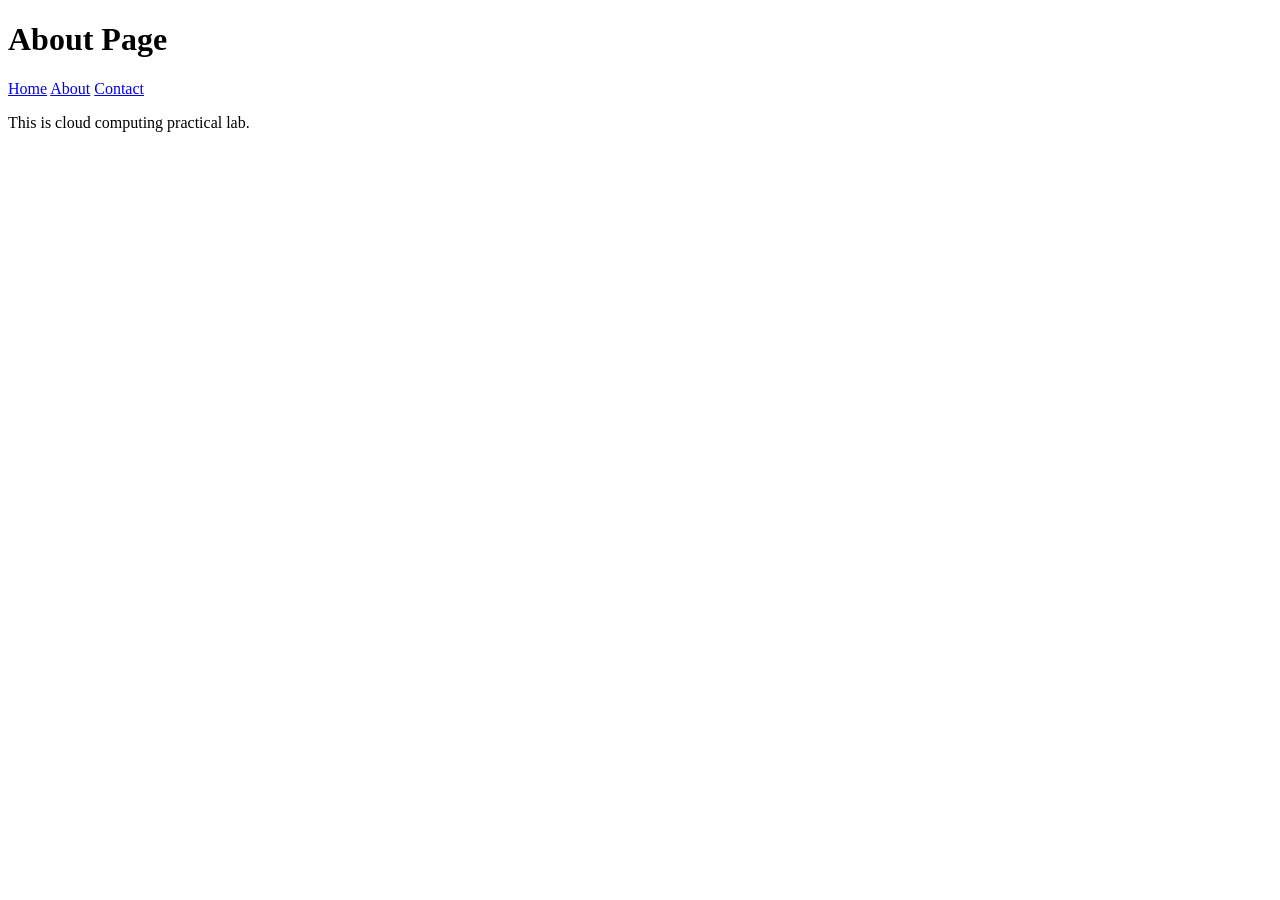
==== about.html @ a765a69f "Create about.html" ====
<!DOCTYPE html>
<html>
<head>
<title>About</title>
<link rel="stylesheet" href="style.css">
</head>

<body>

<h1>About Page</h1>

<nav>
<a href="index.html">Home</a>
<a href="about.html">About</a>
<a href="contact.html">Contact</a>
</nav>

<p>This is cloud computing practical lab.</p>

</body>
</html>
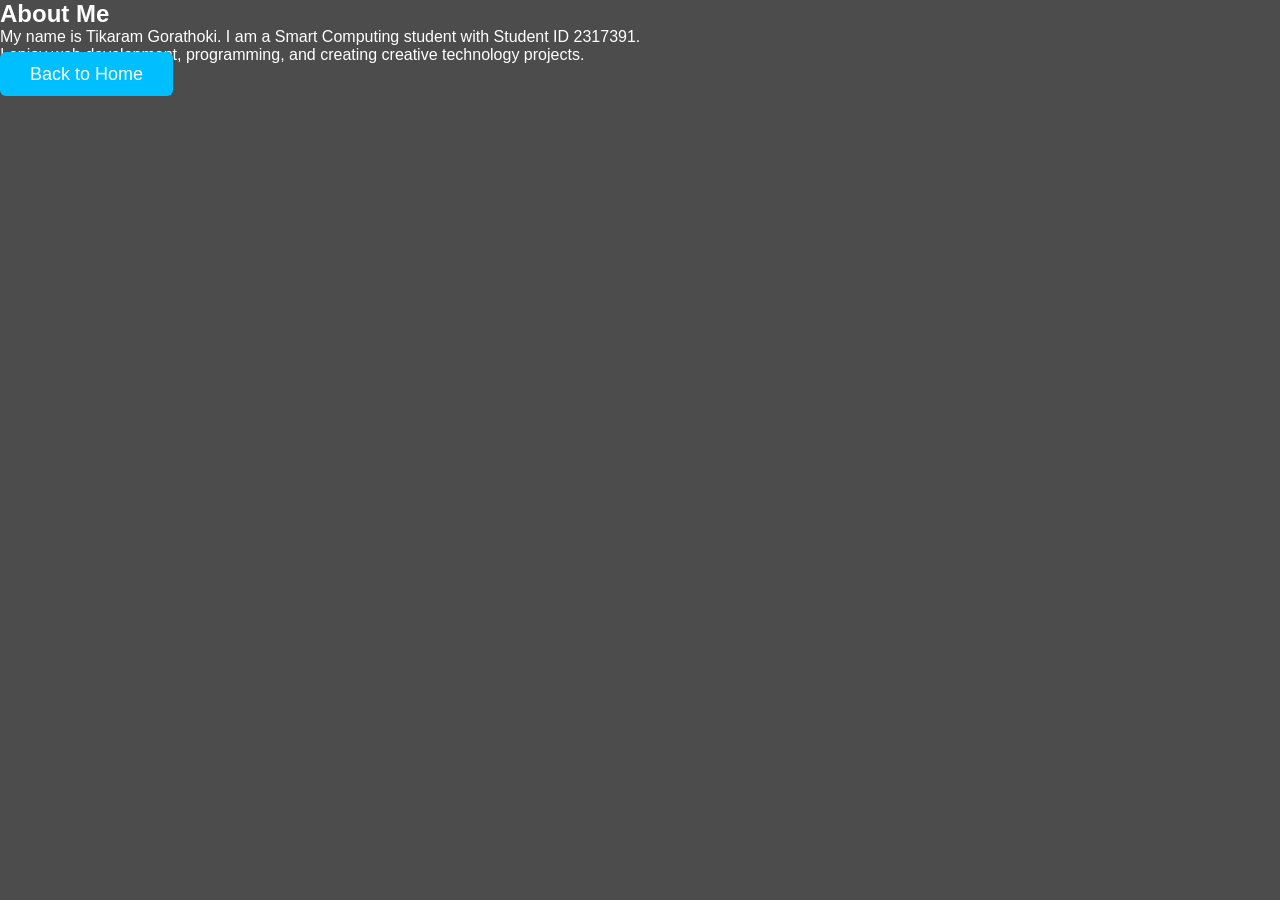
==== commit b37d892b: "Update about.html" ====
--- a/about.html
+++ b/about.html
@@ -1,21 +1,34 @@
 <!DOCTYPE html>
-<html>
+<html lang="en">
 <head>
-<title>About</title>
-<link rel="stylesheet" href="style.css">
+    <meta charset="UTF-8">
+    <meta name="viewport" content="width=device-width, initial-scale=1.0">
+    <title>About Tikaram</title>
+
+    <link rel="stylesheet" href="style.css">
 </head>
 
 <body>
 
-<h1>About Page</h1>
+    <section class="about-page">
 
-<nav>
-<a href="index.html">Home</a>
-<a href="about.html">About</a>
-<a href="contact.html">Contact</a>
-</nav>
+        <h1>About Me</h1>
 
-<p>This is cloud computing practical lab.</p>
+        <p>
+            My name is Tikaram Gorathoki.
+            I am a Smart Computing student with Student ID 2317391.
+        </p>
+
+        <p>
+            I enjoy web development, programming,
+            and creating creative technology projects.
+        </p>
+
+        <a href="index.html" class="btn">
+            Back to Home
+        </a>
+
+    </section>
 
 </body>
 </html>
--- a/style.css
+++ b/style.css
@@ -0,0 +1,164 @@
+*{
+    margin:0;
+    padding:0;
+    box-sizing:border-box;
+    font-family:Arial, sans-serif;
+}
+
+body{
+    color:white;
+    background:
+    linear-gradient(rgba(0,0,0,0.7),
+    rgba(0,0,0,0.7)),
+    url("https://images.unsplash.com/photo-1518770660439-4636190af475?q=80&w=1600&auto=format&fit=crop");
+
+    background-size:cover;
+    background-position:center;
+    background-attachment:fixed;
+}
+
+/* Header */
+header{
+    width:100%;
+    padding:20px 10%;
+    display:flex;
+    justify-content:space-between;
+    align-items:center;
+    background:rgba(0,0,0,0.5);
+    position:fixed;
+    top:0;
+}
+
+.logo{
+    color:#00bfff;
+    font-size:35px;
+}
+
+nav a{
+    color:white;
+    text-decoration:none;
+    margin-left:20px;
+    font-size:18px;
+    transition:0.3s;
+}
+
+nav a:hover{
+    color:#00bfff;
+}
+
+/* Home */
+.home{
+    height:100vh;
+    display:flex;
+    justify-content:center;
+    align-items:center;
+    text-align:center;
+    padding:20px;
+}
+
+.home-content h3{
+    font-size:35px;
+}
+
+.home-content h1{
+    font-size:70px;
+    color:#00bfff;
+    margin:15px 0;
+}
+
+.home-content h2{
+    font-size:40px;
+    margin-bottom:20px;
+}
+
+.home-content p{
+    font-size:22px;
+    margin-bottom:30px;
+}
+
+/* Button */
+.btn{
+    padding:12px 30px;
+    background:#00bfff;
+    color:white;
+    text-decoration:none;
+    border-radius:6px;
+    font-size:18px;
+    transition:0.3s;
+}
+
+.btn:hover{
+    background:#009acd;
+}
+
+/* About */
+.about{
+    padding:100px 10%;
+    text-align:center;
+    background:rgba(0,0,0,0.7);
+}
+
+.about h2{
+    font-size:45px;
+    margin-bottom:30px;
+    color:#00bfff;
+}
+
+.about p{
+    font-size:22px;
+    line-height:1.8;
+}
+
+/* Contact */
+.contact{
+    padding:100px 10%;
+    text-align:center;
+}
+
+.contact h2{
+    font-size:45px;
+    margin-bottom:30px;
+    color:#00bfff;
+}
+
+form{
+    max-width:600px;
+    margin:auto;
+}
+
+form input,
+form textarea{
+    width:100%;
+    padding:15px;
+    margin:10px 0;
+    border:none;
+    border-radius:5px;
+    font-size:16px;
+}
+
+form textarea{
+    height:150px;
+}
+
+form button{
+    padding:12px 30px;
+    background:#00bfff;
+    color:white;
+    border:none;
+    border-radius:5px;
+    cursor:pointer;
+    font-size:18px;
+    transition:0.3s;
+}
+
+form button:hover{
+    background:#009acd;
+}
+
+/* Footer */
+footer{
+    text-align:center;
+    padding:20px;
+    background:rgba(0,0,0,0.7);
+    font-size:18px;
+}
